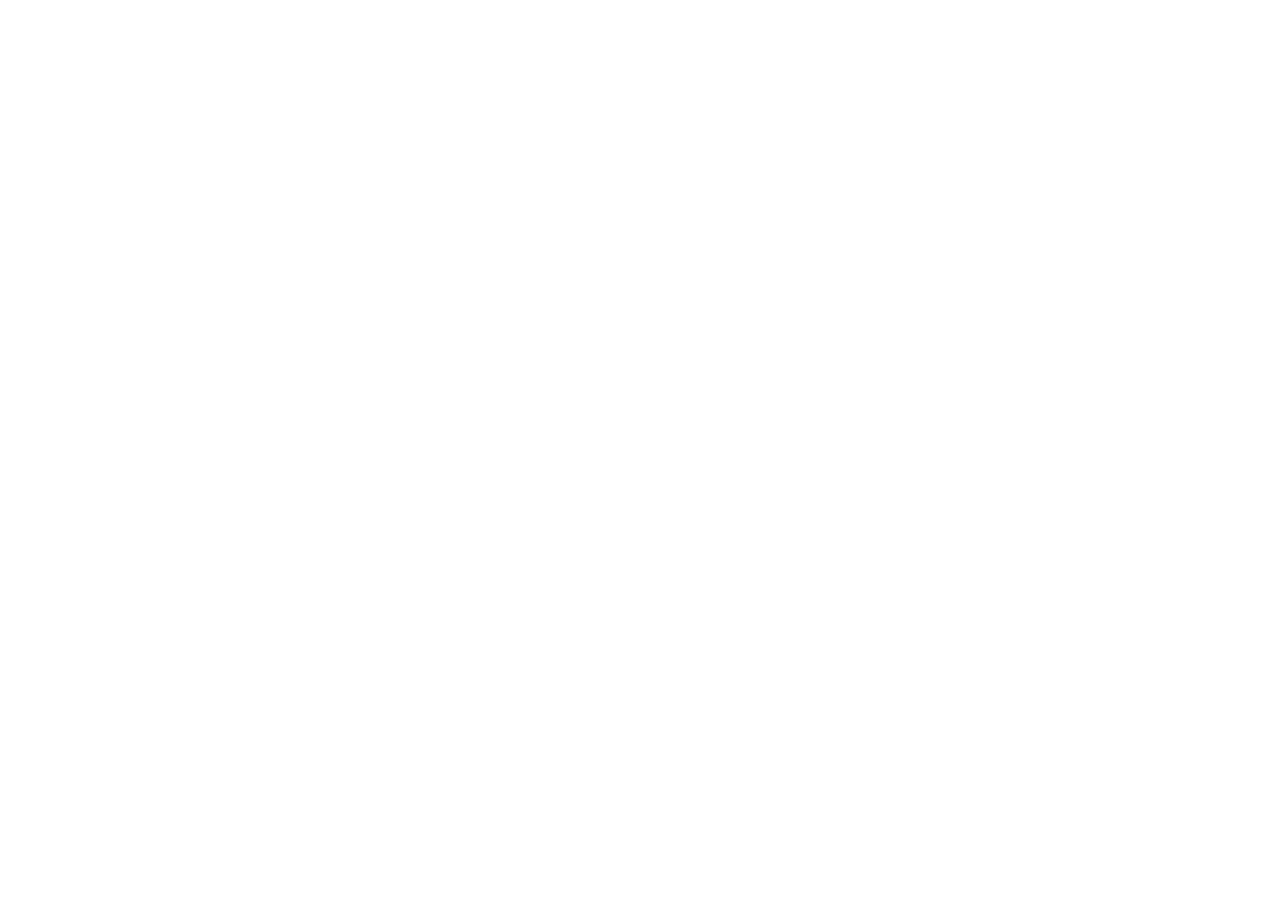
==== index.html @ d9017476 "Add files via upload" ====
<!DOCTYPE html>
<html>
  <head>
    <meta name="viewport"
     content="width=device-width" />
    <title>my first page</title>
  </head>
  <body>
    <!-- blah blah blah -->
  </body>
</html>
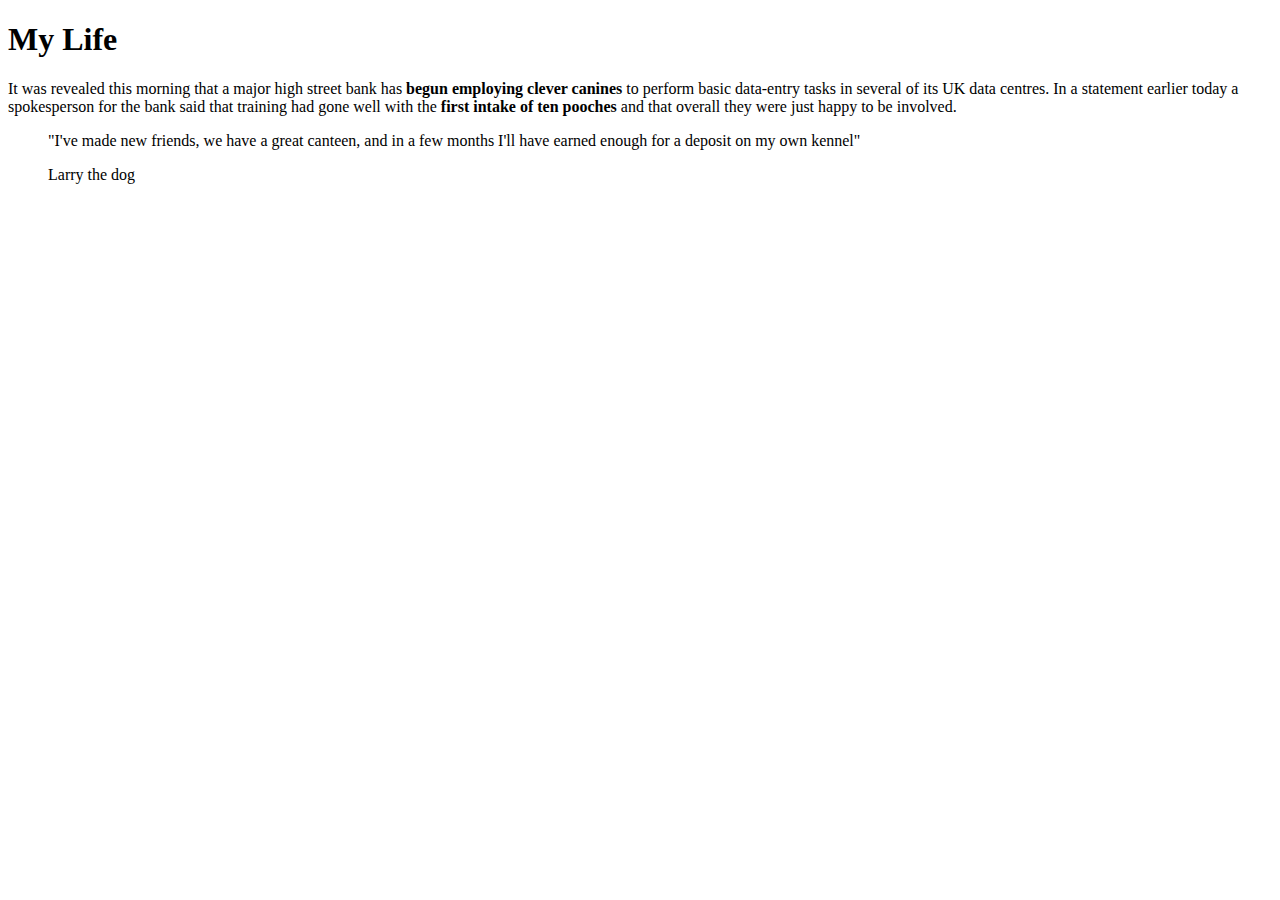
==== commit 04296199: "Update index.html" ====
--- a/index.html
+++ b/index.html
@@ -1,9 +1,16 @@
 <!DOCTYPE html>
-<html>
+<html lang="en">
   <head>
+    <meta charset="utf-8">
     <meta name="viewport"
      content="width=device-width" />
     <title>my first page</title>
+    <h1> My Life </h1>
+    <p>It was revealed this morning that a major high street bank has <strong>begun employing clever canines</strong> to perform basic data-entry tasks in several of its UK data centres. In a statement earlier today a spokesperson for the bank said that training had gone well with the <strong>first intake of ten pooches</strong> and that overall they were just happy to be involved.</p>
+    <blockquote>
+      <p>"I've made new friends, we have a great canteen, and in a few months I'll have earned enough for a deposit on my own kennel"</p>
+      <footer>Larry the dog</footer>
+    </blockquote>
   </head>
   <body>
     <!-- blah blah blah -->
